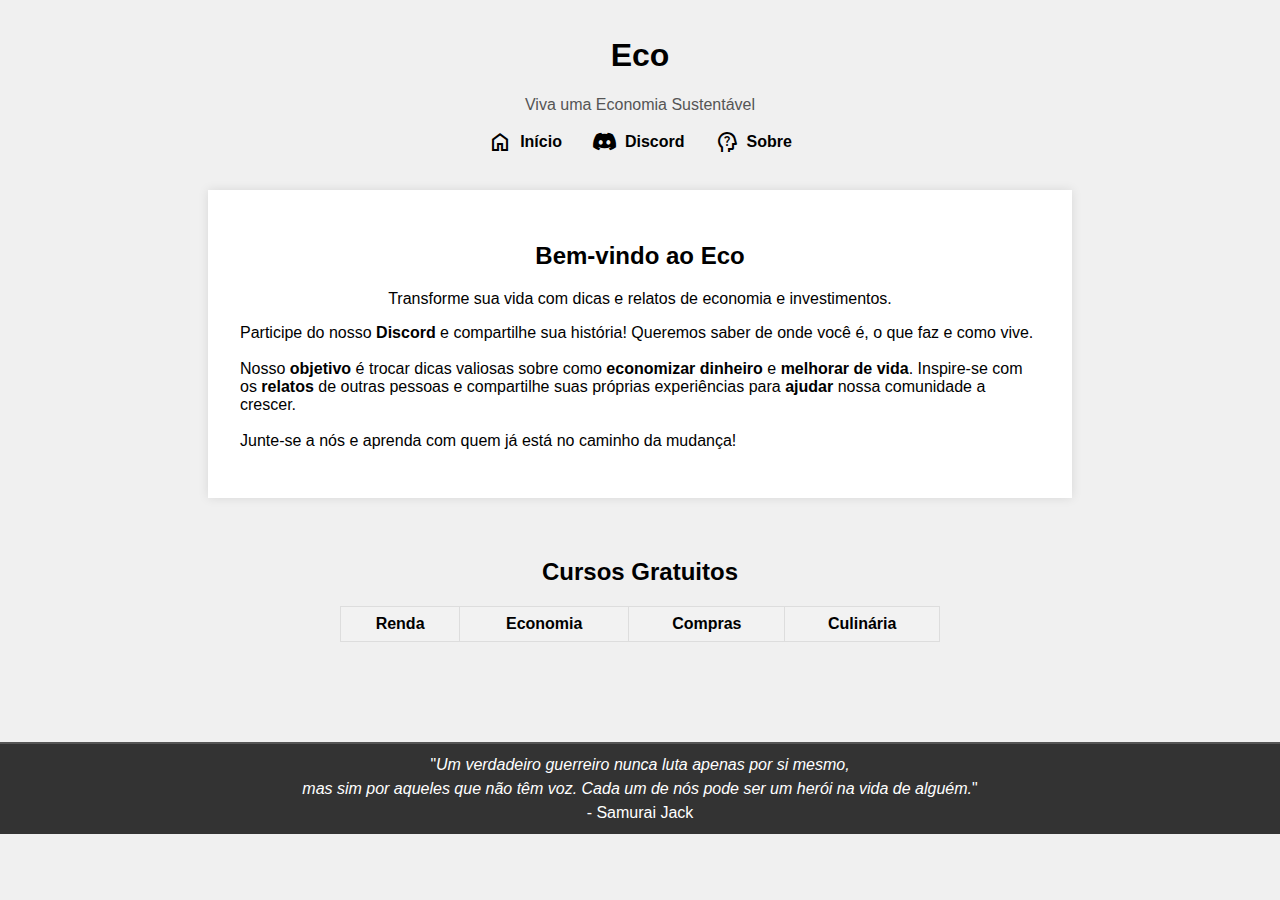
==== index.html @ b30cae7a "Initial commit" ====
<!DOCTYPE html>
<html lang="pt-br">
<head>
    <meta charset="UTF-8">
    <meta name="viewport" content="width=device-width, initial-scale=1.0">
    <title>Eco</title>
    <link rel="stylesheet" href="styles.css">
    <link rel="stylesheet" href="https://fonts.googleapis.com/css2?family=Material+Symbols+Outlined:opsz,wght,FILL,GRAD@20..48,100..700,0..1,-50..200" />
    <link rel="stylesheet" href="https://cdnjs.cloudflare.com/ajax/libs/font-awesome/5.15.4/css/all.min.css" />

</head>
<body>
    <header>
        <a id="title" href="#">
            <h1>Eco</h1>
        </a>
        

        
        
        
        <p style="color: #555555;">Viva uma Economia Sustentável</p>
        <nav>
            <ul>
                <li><a id="titles-inicial" href="/index.html"><span class="material-symbols-outlined">home</span> Início</a></li>
                <li><a id="titles-inicial" href="https://discord.gg/bJDXNyVvrt" target="_blank"><i class="fab fa-discord" style="font-size:20px;"></i> Discord</a></li>
                <li><a id="titles-inicial" href="/sobre.html"><span class="material-symbols-outlined">psychology_alt</span> Sobre</a></li>
            </ul>
        </nav>
    </header>
    <main>
        <section>
            <h2 style="text-align: center;">Bem-vindo ao Eco</h2>
            <p style="text-align: center;">Transforme sua vida com dicas e relatos de economia e investimentos.</p>
            <p>Participe do nosso <b>Discord</b> e compartilhe sua história! Queremos saber de onde você é, o que faz e como vive.<br><br> 
                Nosso <b>objetivo</b> é trocar dicas valiosas sobre como <b>economizar dinheiro</b> e <b>melhorar de vida</b>. Inspire-se com os 
            <b>relatos</b> de outras pessoas e compartilhe suas próprias experiências para <b>ajudar</b> nossa comunidade a crescer.<br><br> 
                Junte-se a nós e aprenda com quem já está no caminho da mudança! 
            </p>
        </section>
    </main>



    <div id="div_tabela">
        <h2 id="title_tabela">Cursos Gratuitos</h2>
        <table>
            <thead>
                <tr>
                    <th id="renda_header" class="opcoes_tabela" onclick="toggleList('renda', this)">Renda</th>
                    <th id="economia_header" class="opcoes_tabela" onclick="toggleList('economia', this)">Economia</th>
                    <th id="compras_header" class="opcoes_tabela" onclick="toggleList('compras', this)">Compras</th>
                    <th id="culinaria_header" class="opcoes_tabela" onclick="toggleList('culinaria', this)">Culinária</th>
                </tr>
            </thead>
            <tbody>
                <tr id="renda" class="hidden">
                    <td colspan="4">
                        <ul>
                            <li><a href="https://linkprimo.com" target="_blank">Primo Pobre</a></li>
                            <!-- Adicione mais itens conforme necessário -->
                        </ul>
                    </td>
                </tr>
                <tr id="economia" class="hidden">
                    <td colspan="4">
                        <ul>
                            <li><a href="https://linkeconomia.com" target="_blank">Economia Simples</a></li>
                            <!-- Adicione mais itens conforme necessário -->
                        </ul>
                    </td>
                </tr>
                <tr id="compras" class="hidden">
                    <td colspan="4">
                        <ul>
                            <li><a href="https://linkcompras.com" target="_blank">Compras Inteligentes</a></li>
                            <!-- Adicione mais itens conforme necessário -->
                        </ul>
                    </td>
                </tr>
                <tr id="culinaria" class="hidden">
                    <td colspan="4">
                        <ul>
                            <li><a href="https://linkculinaria.com" target="_blank">Culinária Fácil</a></li>
                            <!-- Adicione mais itens conforme necessário -->
                        </ul>
                    </td>
                </tr>
            </tbody>
        </table>
    </div>


    <div id="footer">
        <p>"<em>Um verdadeiro guerreiro nunca luta apenas por si mesmo,<Br> mas sim por aqueles que não têm voz. 
            Cada um de nós pode ser um herói na vida de alguém.</em>"<br>
            - Samurai Jack
        </p>
    </div>
    


    <script src="scripts.js"></script>
</body>
</html>
---- styles.css ----
/* styles.css */
body {
    font-family: Arial, sans-serif;
    margin: 0;
    padding: 0;
    background-color: #f0f0f0;
}

header {
    color: white;
    padding: 1em;
    text-align: center;
}

nav ul {
    list-style: none;
    padding: 0;
    margin: 0;
    display: flex;
    justify-content: center;
}

nav ul li {
    margin: 0 15px;
    display: flex;
    align-items: center;
}

nav ul li a {
    color: black;
    text-decoration: none;
    font-weight: bold;
    display: flex;
    align-items: center;
}



nav ul li a .material-symbols-outlined,
nav ul li a .fab {
    margin-right: 8px;
    vertical-align: middle;
}

main {
    padding: 2em;
    background-color: white;
    margin: 20px auto;
    max-width: 800px;
    box-shadow: 0 0 10px rgba(0, 0, 0, 0.1);
    margin-bottom: 60px;
}

footer {
    background-color: #333;
    color: white;
    text-align: center;
    position: fixed;
    bottom: 0;
    width: 100%;
    height: 40px;
}

#title{
    text-decoration: none;
    color: black;
}

#titles-inicial{
    color: black;
    transition: color 0.3s ease;
    
}

#titles-inicial:hover {
    color: #ccc;
    text-shadow: 1px 1px 0 #000, -1px -1px 0 #000, 1px -1px 0 #000, -1px 1px 0 #000;
}

#title_tabela{
    text-align: center;
}

/* Estilos básicos para a tabela */
table {
    width: 100%;
    border-collapse: collapse;
}

th, td {
    border: 1px solid #ddd;
    padding: 8px;
    text-align: left;
}

th {
    cursor: pointer;
    background-color: #f2f2f2;
    text-align: center;
}

th:hover {
    background-color: #333;
    color: white;
    transition: color 0.9s ease;
}

.hidden {
    display: none;
}

.active {
    background-color: #333;
    color: white;
}

#div_tabela {
    width: 600px;
    margin: 0 auto; /* Centraliza a div no contêiner pai */
    text-align: center; /* Centraliza o texto dentro da div */
    padding-bottom: 100px;
}

#footer {
    height: 50px;
    background-color: #333;
    text-align: center;
    color: #fff; /* Cor do texto */
    display: flex;
    justify-content: center;
    align-items: center;
    padding: 20px; /* Espaçamento interno */
    font-family: 'Arial', sans-serif; /* Fonte */
    font-size: 16px; /* Tamanho da fonte */
    line-height: 1.5; /* Espaçamento entre linhas */
    border-top: 2px solid #555; /* Borda superior */
}

#footer p {
    margin: 0; /* Remove margens padrão */
}
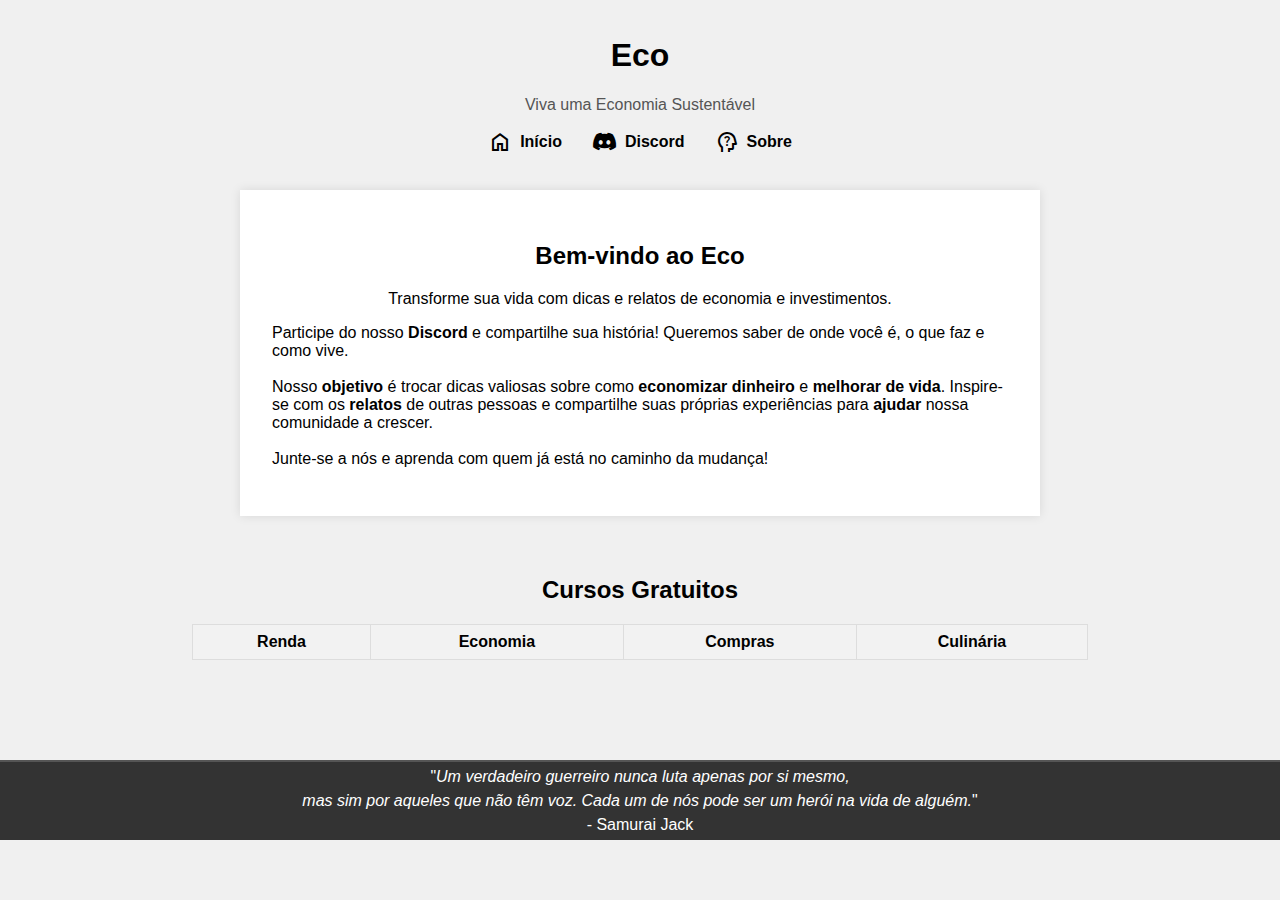
==== commit 5e883af2: "Inicio" ====
--- a/index.html
+++ b/index.html
@@ -57,32 +57,32 @@
                 <tr id="renda" class="hidden">
                     <td colspan="4">
                         <ul>
-                            <li><a href="https://linkprimo.com" target="_blank">Primo Pobre</a></li>
-                            <!-- Adicione mais itens conforme necessário -->
+                            <li><a href="https://www.youtube.com/@PrimoPobre" target="_blank">Primo Pobre</a></li>
+                            
                         </ul>
                     </td>
                 </tr>
                 <tr id="economia" class="hidden">
                     <td colspan="4">
                         <ul>
-                            <li><a href="https://linkeconomia.com" target="_blank">Economia Simples</a></li>
-                            <!-- Adicione mais itens conforme necessário -->
+                            <li><a href="https://www.youtube.com/watch?v=AsU7zPTvwlo" target="_blank">Me Poupe</a></li>
+                            
                         </ul>
                     </td>
                 </tr>
                 <tr id="compras" class="hidden">
                     <td colspan="4">
                         <ul>
-                            <li><a href="https://linkcompras.com" target="_blank">Compras Inteligentes</a></li>
-                            <!-- Adicione mais itens conforme necessário -->
+                            <li><a href="https://www.youtube.com/watch?v=a7587GKW-n8" target="_blank">Me Poupe</a></li>
+                            
                         </ul>
                     </td>
                 </tr>
                 <tr id="culinaria" class="hidden">
                     <td colspan="4">
                         <ul>
-                            <li><a href="https://linkculinaria.com" target="_blank">Culinária Fácil</a></li>
-                            <!-- Adicione mais itens conforme necessário -->
+                            <li><a href="https://www.youtube.com/watch?v=vI0OpgiSYYI" target="_blank">Leonardo Abrel</a></li>
+                            
                         </ul>
                     </td>
                 </tr>
--- a/styles.css
+++ b/styles.css
@@ -1,9 +1,14 @@
 /* styles.css */
+* {
+    box-sizing: border-box;
+}
+
 body {
     font-family: Arial, sans-serif;
     margin: 0;
     padding: 0;
     background-color: #f0f0f0;
+    overflow-x: hidden; 
 }
 
 header {
@@ -18,6 +23,7 @@
     margin: 0;
     display: flex;
     justify-content: center;
+    width: 100%; 
 }
 
 nav ul li {
@@ -34,8 +40,6 @@
     align-items: center;
 }
 
-
-
 nav ul li a .material-symbols-outlined,
 nav ul li a .fab {
     margin-right: 8px;
@@ -49,27 +53,27 @@
     max-width: 800px;
     box-shadow: 0 0 10px rgba(0, 0, 0, 0.1);
     margin-bottom: 60px;
+    width: 100%;
 }
 
 footer {
     background-color: #333;
     color: white;
     text-align: center;
-    position: fixed;
+    width: 100%; 
+    height: 40px;
+    position: relative;
     bottom: 0;
-    width: 100%;
-    height: 40px;
 }
 
-#title{
+#title {
     text-decoration: none;
     color: black;
 }
 
-#titles-inicial{
+#titles-inicial {
     color: black;
     transition: color 0.3s ease;
-    
 }
 
 #titles-inicial:hover {
@@ -77,11 +81,11 @@
     text-shadow: 1px 1px 0 #000, -1px -1px 0 #000, 1px -1px 0 #000, -1px 1px 0 #000;
 }
 
-#title_tabela{
+#title_tabela {
     text-align: center;
 }
 
-/* Estilos básicos para a tabela */
+
 table {
     width: 100%;
     border-collapse: collapse;
@@ -115,27 +119,78 @@
 }
 
 #div_tabela {
-    width: 600px;
-    margin: 0 auto; /* Centraliza a div no contêiner pai */
-    text-align: center; /* Centraliza o texto dentro da div */
+    width: 70%;
+    margin: 0 auto;
+    text-align: center;
     padding-bottom: 100px;
 }
 
 #footer {
-    height: 50px;
+    height: 80px;
     background-color: #333;
     text-align: center;
-    color: #fff; /* Cor do texto */
+    color: #fff;
     display: flex;
     justify-content: center;
     align-items: center;
-    padding: 20px; /* Espaçamento interno */
-    font-family: 'Arial', sans-serif; /* Fonte */
-    font-size: 16px; /* Tamanho da fonte */
-    line-height: 1.5; /* Espaçamento entre linhas */
-    border-top: 2px solid #555; /* Borda superior */
+    padding: 20px;
+    font-family: 'Arial', sans-serif;
+    font-size: 16px;
+    line-height: 1.5;
+    border-top: 2px solid #555;
 }
 
 #footer p {
-    margin: 0; /* Remove margens padrão */
-}+    margin: 0;
+}
+
+
+#main-sobre {
+    display: flex;
+    justify-content: space-between;
+    margin-bottom: 5.3%;
+    padding: 20px;
+    gap: 20px; 
+    
+}
+
+#main-sobre > div {
+    background-color: rgb(241, 241, 241);
+    padding: 20px;
+    box-shadow: 0 4px 8px rgba(0, 0, 0, 0.1); 
+    flex: 1; 
+}
+
+
+
+@media (max-width: 768px) {
+    nav ul {
+        justify-content: space-around; 
+    }
+
+    nav ul li {
+        margin: 5px; 
+    }
+
+    main {
+        padding: 1em;
+        max-width: 100%;
+    }
+
+    #div_tabela {
+        width: 100%;
+        padding: 10px;
+        margin-bottom: 60px;
+    }
+
+    footer {
+        position: relative;
+        margin-top: 20px;
+    }
+
+    #footer {
+        height: 100%;
+        padding: 10px;
+        font-size: 14px;
+    }
+}
